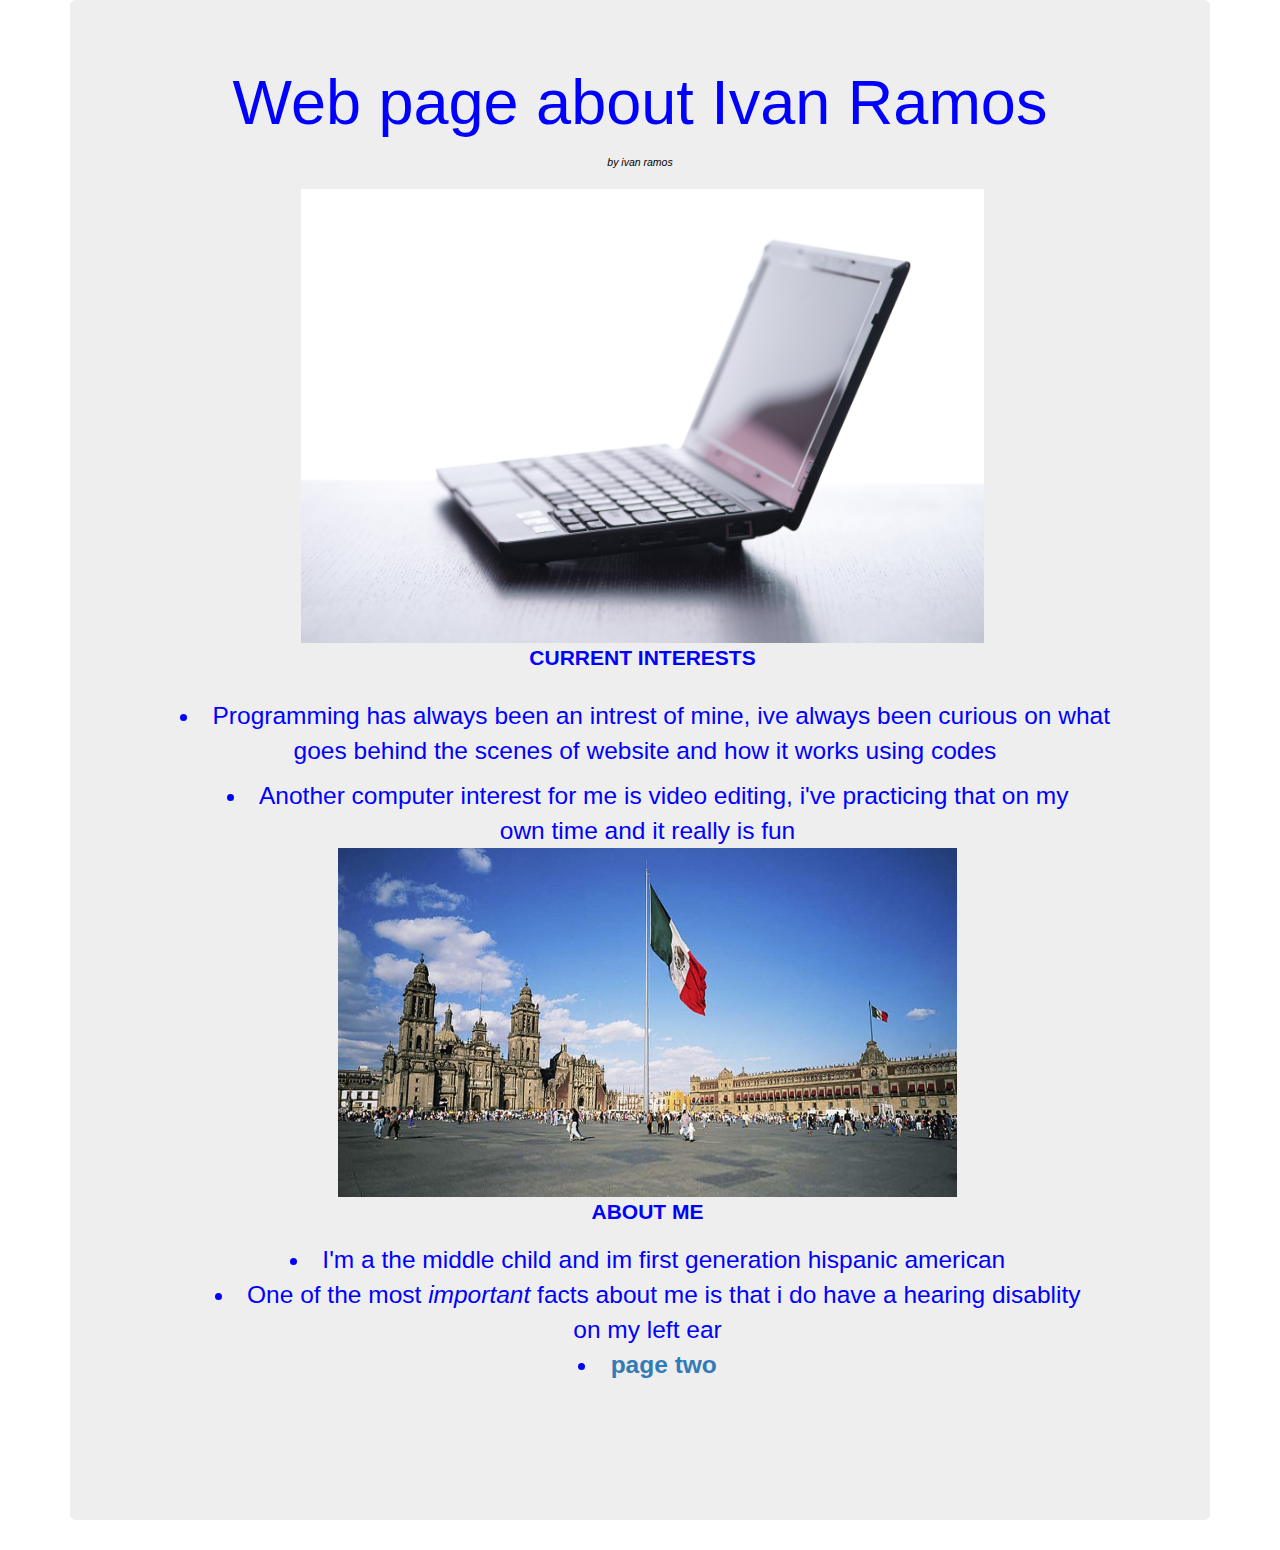
==== index.html @ aa8b0e8d "changed name of weekly-review.html to index.html" ====
<head>
  <link href="css/bootstrap.css" rel ="stylesheet" type="text/css" media="all">
  <link href="css/styles.css" rel="stylesheet" type="text/css">
  <title>Ivan Ramos</title>
<head>
<body>
  <div class="container">
    <div class="jumbotron">
  <h1>Web page about Ivan Ramos</h1>
  <h2>by ivan ramos</h2>
  <blockquote>
    <img src="pc.jpeg"="pcwork">
      <p><strong>CURRENT INTERESTS</strong></p>
      <blockquote>
      <li>Programming has always been an intrest of mine, ive always been curious on what goes behind the scenes of website and how it works using codes
        <blockquote>
        <li>Another computer interest for me is video editing, i've practicing that on my own time and it really is fun
    <img src="mexico.jpg"="flaglogo">
      <p> <strong> ABOUT ME </strong> <p>
      <li>I'm a the middle child and im first generation hispanic american</li>
        <li>One of the most <em> important </em> facts about me is that i do have a hearing disablity on my left ear</li>        
          <li>

           <strong> <a href="page-two.html">page two</a> </strong>


<body>
---- css/styles.css ----
h1 {
  text-align: center;
}
h2 {
  text-align: center;
  font-style: italic;
  color: black;
  font-size: 75%
}
p {
  text-align: center;
  font-size: 90%
}
li {
  text-align: center;
  font-size: 140%
}
li {
  text-align: center;
  font-size: 140%
}
ul {
  text-align: center;
}
body {
    background-color: white;
    color: blue;
}
img {
  display: block;
  margin: auto;
  width: 70%
}
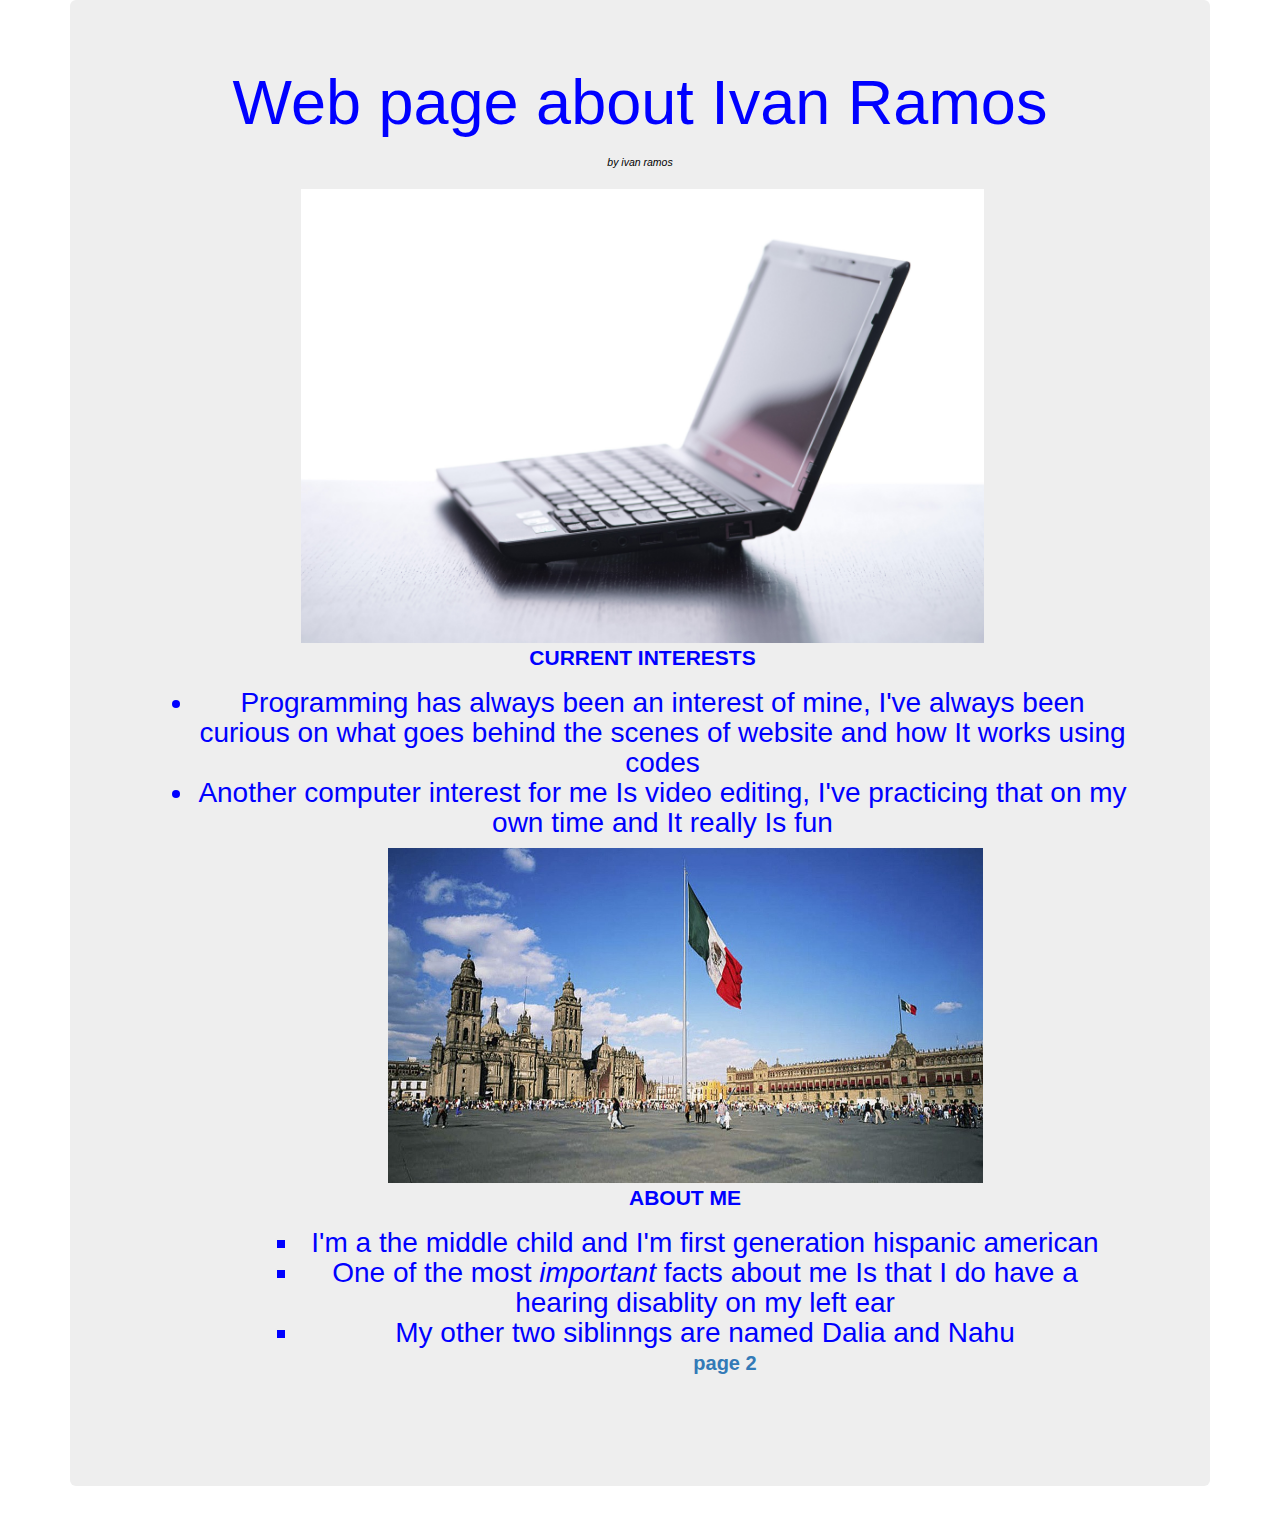
==== commit 27b6e40f: "added text on second page and picture as well" ====
--- a/index.html
+++ b/index.html
@@ -6,22 +6,25 @@
 <body>
   <div class="container">
     <div class="jumbotron">
-  <h1>Web page about Ivan Ramos</h1>
+  <h1> Web page about Ivan Ramos</h1>
   <h2>by ivan ramos</h2>
   <blockquote>
     <img src="pc.jpeg"="pcwork">
       <p><strong>CURRENT INTERESTS</strong></p>
-      <blockquote>
-      <li>Programming has always been an intrest of mine, ive always been curious on what goes behind the scenes of website and how it works using codes
-        <blockquote>
-        <li>Another computer interest for me is video editing, i've practicing that on my own time and it really is fun
+      <ul>
+        <li>Programming has always been an interest of mine, I've always been curious on what goes behind the scenes of website and how It works using codes
+          <li>Another computer interest for me Is video editing, I've practicing that on my own time and It really Is fun
+            <blockquote>
+      <ul>
     <img src="mexico.jpg"="flaglogo">
       <p> <strong> ABOUT ME </strong> <p>
-      <li>I'm a the middle child and im first generation hispanic american</li>
-        <li>One of the most <em> important </em> facts about me is that i do have a hearing disablity on my left ear</li>        
-          <li>
+        <ul>
+      <li>I'm a the middle child and I'm first generation hispanic american</li>
+        <li>One of the most <em> important </em> facts about me Is that I do have a hearing disablity on my left ear</li>
+          <li>My other two siblinngs are named Dalia and Nahu</li>
+            <ul>
 
-           <strong> <a href="page-two.html">page two</a> </strong>
+           <strong> <a href="page-two.html">page 2</a> </strong>
 
 
 <body>
--- a/css/styles.css
+++ b/css/styles.css
@@ -1,5 +1,6 @@
 h1 {
   text-align: center;
+  color: black;
 }
 h2 {
   text-align: center;
@@ -17,9 +18,11 @@
 }
 li {
   text-align: center;
-  font-size: 140%
+  text: 140%
 }
 ul {
+  font-size: 20px;
+  line-height: 30px;
   text-align: center;
 }
 body {
